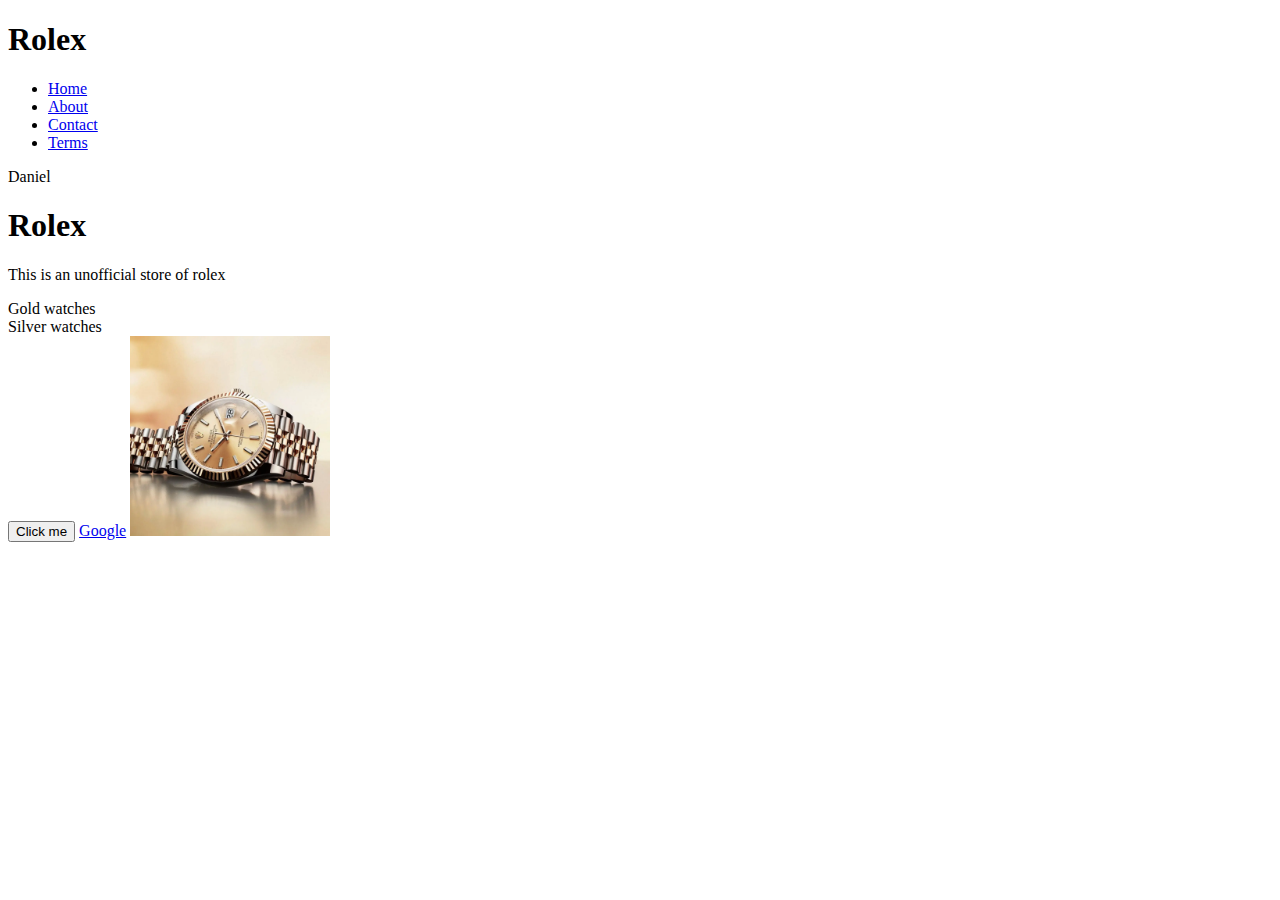
==== index.html @ c22a63b3 "second commit" ====
<!DOCTYPE html>
<html lang="en">

<head>
    <meta charset="UTF-8">
    <meta name="viewport" content="width=device-width, initial-scale=1.0">
    <title>Document</title>
</head>

<body>
    <header>
        <h1>Rolex</h1>

        <nav>
            <ul>
                <li>
                    <a href="#">Home</a>
                </li>

                <li>
                    <a href="#">About</a>
                </li>
                <li>
                    <a href="#">Contact</a>
                </li>

                <li>
                    <a href="#">Terms</a>
                </li>
            </ul>
        </nav>
        <div>
            <p>Daniel</p>
        </div>

    </header>

    <main>
        <h1>Rolex</h1>

        <p>This is an unofficial store of rolex</p>

        <u1>
            <li>Gold watches</li>
            <li>Silver watches</li>

        </u1>

        <!-- <ol>
            <li>Brown watches</li>
            <li>White watches</li>
        </ol> -->

        <button>Click me</button>

        <a href="https://www.google.com">Google</a>

        <img src="./Gold rolex.webp" alt="ROLEX" width="200px" height="200px">
        <!-- <img src= "../Gold rolex.webp" alt= "">-->



    </main>

    <footer>

    </footer>

</body>

</html>
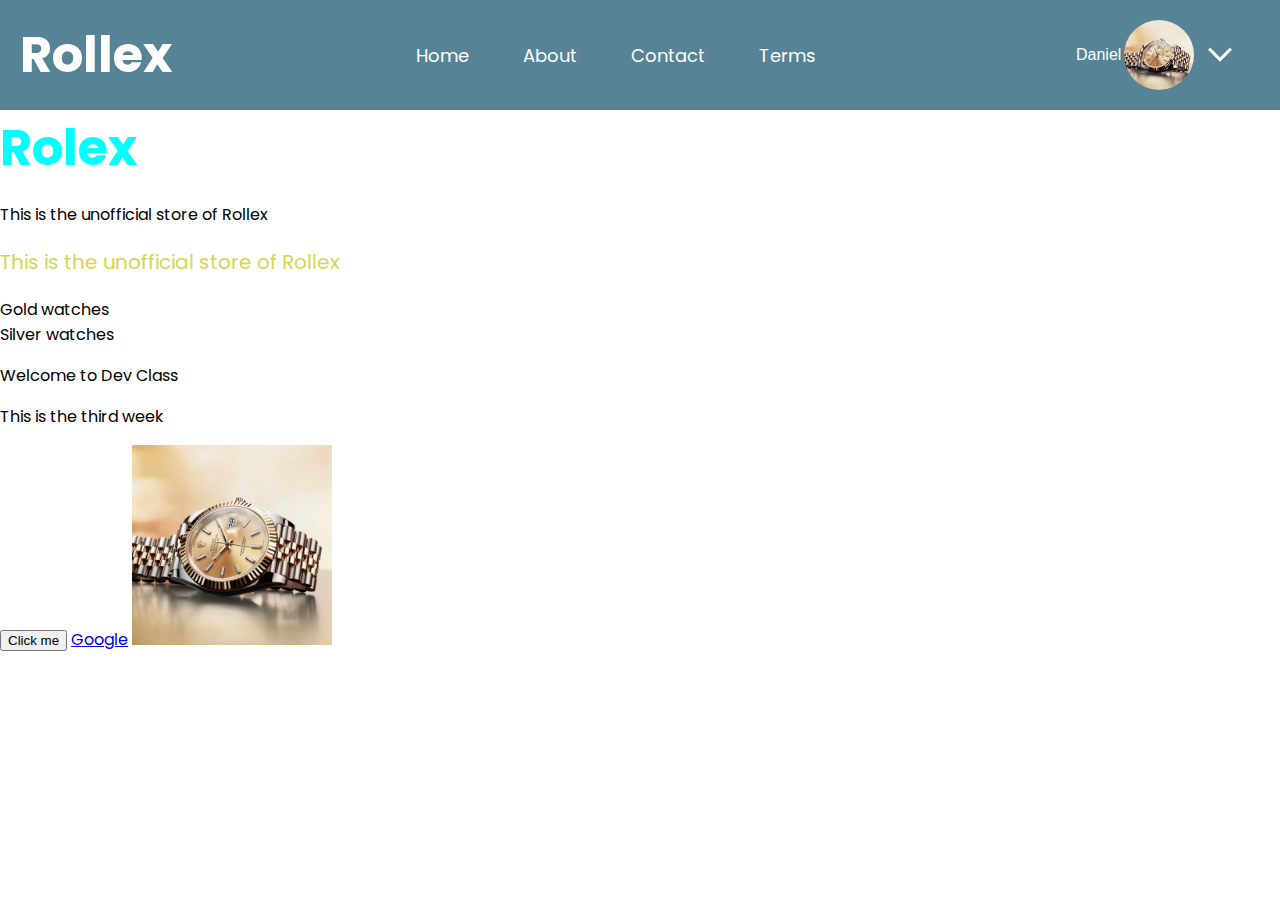
==== commit dce03853: "sixth commit" ====
--- a/index.html
+++ b/index.html
@@ -5,46 +5,76 @@
     <meta charset="UTF-8">
     <meta name="viewport" content="width=device-width, initial-scale=1.0">
     <title>Document</title>
+    <link rel="preconnect" href="https://fonts.googleapis.com">
+    <link rel="preconnect" href="https://fonts.gstatic.com" crossorigin>
+    <link
+        href="https://fonts.googleapis.com/css2?family=Poppins:ital,wght@0,100;0,200;0,300;0,400;0,500;0,600;0,700;0,800;0,900;1,100;1,200;1,300;1,400;1,500;1,600;1,700;1,800;1,900&display=swap"
+        rel="stylesheet">
+    <link rel="stylesheet" href="./styles/header.css">
+    <link rel="stylesheet" href="./styles/index.css">
+    <title>Document</title>
+
+    <!-- <style>
+        h1 {
+            color: aqua;
+            font-size: 50px;
+        }
+    </style> -->
+
 </head>
 
 <body>
     <header>
-        <h1>Rolex</h1>
+        <h1>Rollex</h1>
+
 
         <nav>
             <ul>
                 <li>
-                    <a href="#">Home</a>
+                    <a href="index.html">Home</a>
                 </li>
 
                 <li>
-                    <a href="#">About</a>
-                </li>
-                <li>
-                    <a href="#">Contact</a>
+                    <a href="about.html">About</a>
                 </li>
 
                 <li>
-                    <a href="#">Terms</a>
+                    <a href="contact.html">Contact</a>
+                </li>
+
+                <li>
+                    <a href="terms.html">Terms</a>
                 </li>
             </ul>
         </nav>
-        <div>
+
+        <button class="profile">
             <p>Daniel</p>
-        </div>
+            <img src="./Gold rolex.webp" alt="profile">
+            <svg xmlns="http://www.w3.org/2000/svg" height="48" viewBox="0 -960 960 960" width="48">
+                <path d="M480-345 240-585l43-43 197 198 197-197 43 43-240 239Z" />
+            </svg>
+
+        </button>
 
     </header>
 
     <main>
         <h1>Rolex</h1>
-
-        <p>This is an unofficial store of rolex</p>
+        <p>This is the unofficial store of Rollex</p>
+        <p style="color: #d5d555; font-size: 20px;">This is the unofficial store of Rollex</p>
 
         <u1>
             <li>Gold watches</li>
             <li>Silver watches</li>
 
         </u1>
+
+        <p>Welcome to Dev Class</p>
+
+        <p>This is the third week</p>
+
+
 
         <!-- <ol>
             <li>Brown watches</li>
--- a/styles/header.css
+++ b/styles/header.css
@@ -0,0 +1,86 @@
+* {
+    box-sizing: border-box;
+}
+
+body {
+    margin: 0;
+    padding: 0;
+    font-family: 'Poppins', sans-serif;
+}
+
+main {
+    max-width: 100vw;
+    min-height: calc(100vh - 110px);
+    margin: 0;
+    margin-top: 110px;
+}
+
+h1,
+h2 {
+    margin: 0;
+}
+
+button {
+    cursor: pointer;
+}
+
+header {
+    background-color: #568496;
+    padding: 0px 20px;
+    height: 110px;
+    display: flex;
+    flex-direction: row;
+    align-items: center;
+    justify-content: space-between;
+    position: fixed;
+    top: 0;
+    left: 0;
+    width: 100vw;
+    z-index: 1;
+}
+
+header h1 {
+    color: #fff;
+    margin: 0;
+    font-size: 50px;
+}
+
+nav ul {
+    display: flex;
+    justify-content: space-between;
+    list-style-type: none;
+    padding: 0;
+    width: 400px;
+}
+
+header nav a {
+    color: #fff;
+    font-size: 18px;
+    text-decoration: none;
+}
+
+.profile {
+    display: flex;
+    align-items: center;
+    justify-content: space-between;
+    background: transparent;
+    border: none;
+    width: 200px;
+    height: 80px;
+    padding: 0px 16px;
+}
+
+.profile p {
+    color: #fff;
+    font-size: 16px;
+}
+
+.profile img {
+    width: 70px;
+    height: 70px;
+    border-radius: 50%;
+}
+
+.profile svg path {
+    fill: #fff;
+}--- a/styles/index.css
+++ b/styles/index.css
@@ -0,0 +1,4 @@
+  h1 {
+      color: aqua;
+      font-size: 50px
+  }